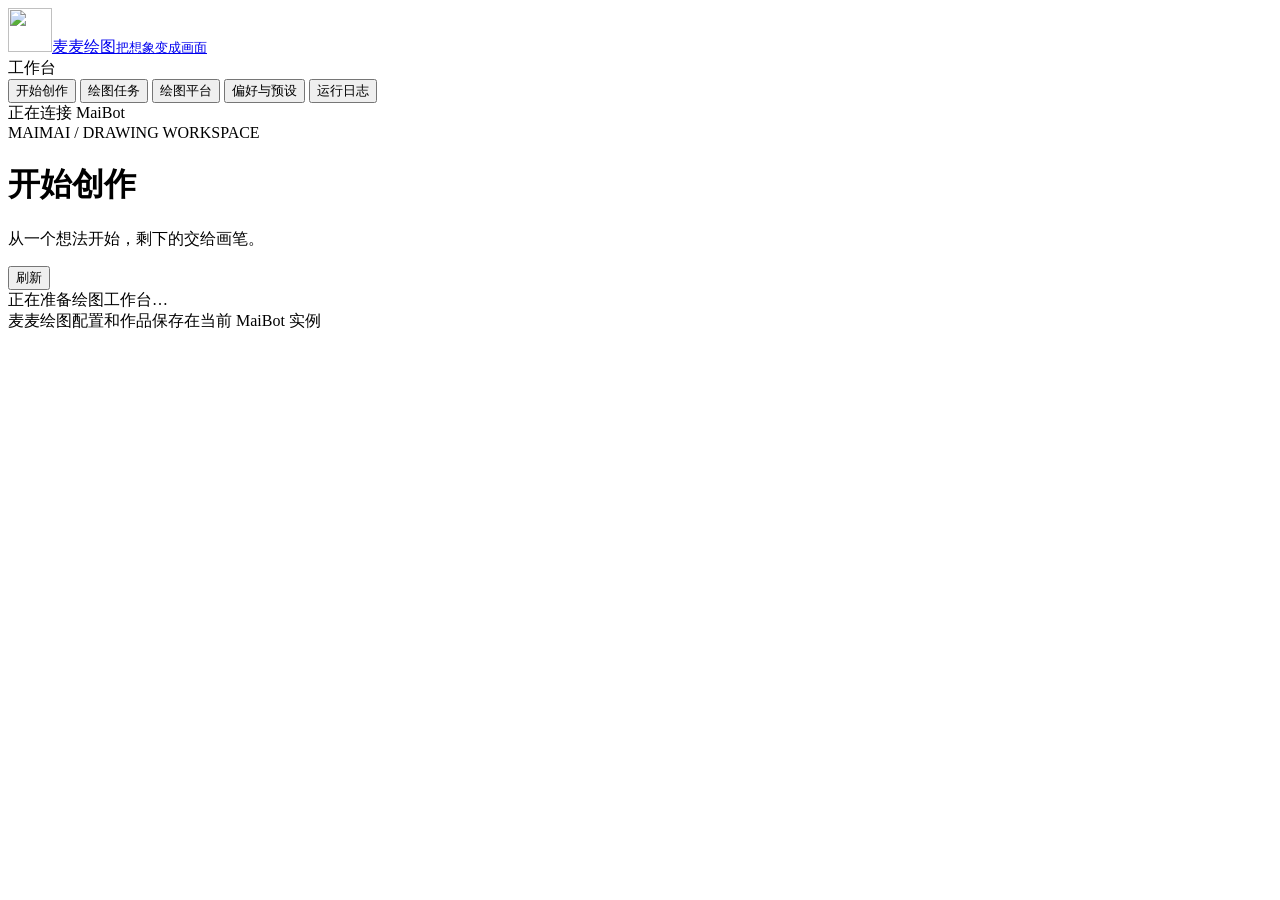
==== src/maimai_drawpic/interfaces/webui/src/index.html @ fd8e131f "feat: add MiniMax image support and floating WebUI actions" ====
<!doctype html>
<html lang="zh-CN">
  <head>
    <meta charset="UTF-8" />
    <meta name="viewport" content="width=device-width,initial-scale=1" />
    <title>麦麦绘图 · 创作工作台</title>
    <!-- workspace:styles -->
  </head>
  <body>
    <div class="shell">
      <aside class="sidebar" aria-label="绘图工作台导航">
        <a class="brand" href="#studio"
          ><img
            class="brand-mark"
            src="{{workspace:icon}}"
            alt=""
            width="44"
            height="44"
          /><span>麦麦绘图<small>把想象变成画面</small></span></a
        >
        <div class="nav-caption">工作台</div>
        <nav id="navigation">
          <button data-view="studio" class="nav-item active">
            <span data-icon="sparkles"></span>开始创作
          </button>
          <button data-view="tasks" class="nav-item">
            <span data-icon="images"></span>绘图任务<span
              id="active-count"
              class="nav-count"
              hidden
            ></span>
          </button>
          <button data-view="platforms" class="nav-item">
            <span data-icon="layers"></span>绘图平台
          </button>
          <button data-view="settings" class="nav-item">
            <span data-icon="sliders"></span>偏好与预设
          </button>
          <button data-view="logs" class="nav-item">
            <span data-icon="terminal"></span>运行日志
          </button>
        </nav>
        <div class="sidebar-note">
          <span class="connection-dot"></span
          ><span id="connection">正在连接 MaiBot</span>
        </div>
      </aside>
      <main>
        <header class="page-header">
          <div>
            <div class="eyebrow">MAIMAI / DRAWING WORKSPACE</div>
            <h1 id="page-title">开始创作</h1>
            <p id="page-description">从一个想法开始，剩下的交给画笔。</p>
          </div>
          <div class="page-actions">
            <span id="settings-unsaved" class="unsaved" hidden
              >有未保存的修改</span
            >
            <button
              id="save-settings"
              type="button"
              class="button compact"
              aria-label="保存全部设置"
              title="保存全部设置"
              hidden
            >
              <span data-icon="save"></span><span class="action-tag" aria-hidden="true">保存全部设置</span>
            </button>
            <button
              id="refresh"
              class="button secondary compact"
              aria-label="刷新工作台"
            >
              <span data-icon="refresh"></span><span class="action-tag" aria-hidden="true">刷新</span>
            </button>
          </div>
        </header>
        <div id="load-error" class="error-banner" role="alert" hidden></div>
        <div id="workspace-content" aria-live="polite">
          <div class="loading">
            <span class="spinner"></span>正在准备绘图工作台…
          </div>
        </div>
        <footer>麦麦绘图<span>配置和作品保存在当前 MaiBot 实例</span></footer>
      </main>
    </div>
    <dialog id="modal" aria-labelledby="modal-title">
      <div class="modal-header">
        <h2 id="modal-title"></h2>
        <button id="modal-close" type="button" class="icon-button" data-icon="close" aria-label="关闭弹窗"></button>
      </div>
      <div id="modal-content"></div>
    </dialog>
    <div id="toast" role="status" aria-live="polite" hidden></div>
    <!-- workspace:scripts -->
  </body>
</html>
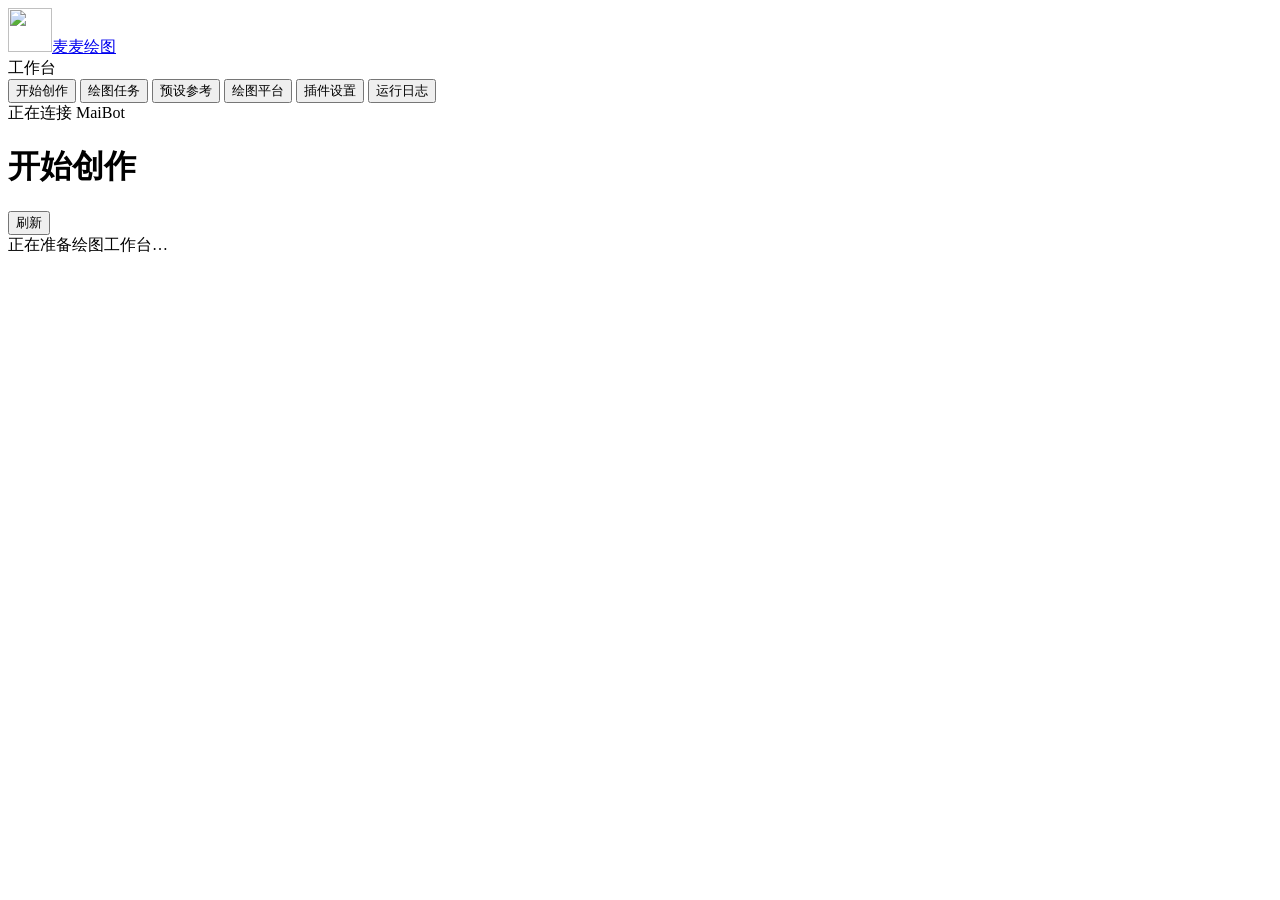
==== commit 64c1f9b2: "feat(webui): redesign drawing and preset reference workspace Separate creative presets and reference" ====
--- a/src/maimai_drawpic/interfaces/webui/src/index.html
+++ b/src/maimai_drawpic/interfaces/webui/src/index.html
@@ -16,7 +16,7 @@
             alt=""
             width="44"
             height="44"
-          /><span>麦麦绘图<small>把想象变成画面</small></span></a
+          /><span>麦麦绘图</span></a
         >
         <div class="nav-caption">工作台</div>
         <nav id="navigation">
@@ -30,11 +30,14 @@
               hidden
             ></span>
           </button>
+          <button data-view="library" class="nav-item">
+            <span data-icon="images"></span>预设参考
+          </button>
           <button data-view="platforms" class="nav-item">
             <span data-icon="layers"></span>绘图平台
           </button>
           <button data-view="settings" class="nav-item">
-            <span data-icon="sliders"></span>偏好与预设
+            <span data-icon="sliders"></span>插件设置
           </button>
           <button data-view="logs" class="nav-item">
             <span data-icon="terminal"></span>运行日志
@@ -48,9 +51,8 @@
       <main>
         <header class="page-header">
           <div>
-            <div class="eyebrow">MAIMAI / DRAWING WORKSPACE</div>
+
             <h1 id="page-title">开始创作</h1>
-            <p id="page-description">从一个想法开始，剩下的交给画笔。</p>
           </div>
           <div class="page-actions">
             <span id="settings-unsaved" class="unsaved" hidden
@@ -81,7 +83,6 @@
             <span class="spinner"></span>正在准备绘图工作台…
           </div>
         </div>
-        <footer>麦麦绘图<span>配置和作品保存在当前 MaiBot 实例</span></footer>
       </main>
     </div>
     <dialog id="modal" aria-labelledby="modal-title">
